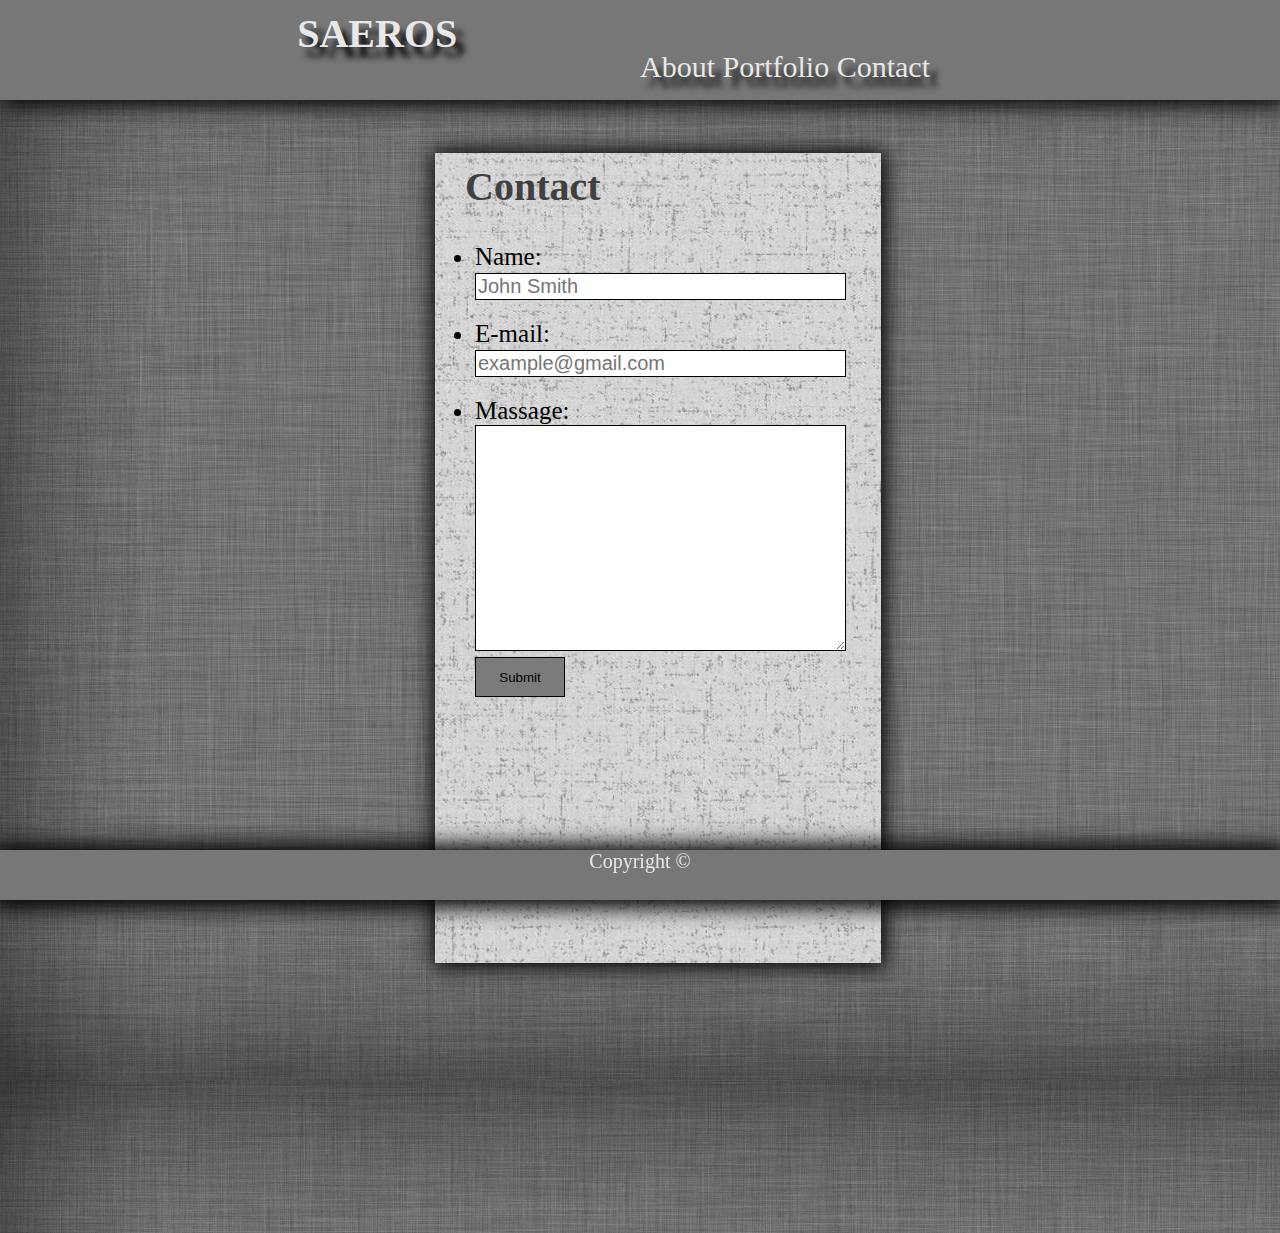
==== contact.html @ f61dae97 "responsive portfolio hw" ====
<!DOCTYPE html>
<html lang="en">

<head>
    <meta charset="UTF-8">
    <meta name="viewport" content="width=device-width, initial-scale=1.0">
    <meta http-equiv="X-UA-Compatible" content="ie=edge">
    <title>Contact</title>
    <link rel="stylesheet" type="text/css" href="style.css">
    <link href="https://fonts.googleapis.com/css?family=Dancing+Script&display=swap" rel="stylesheet">
</head>

<body>
    <div class="content">
        <div class="header">
            <div class="hero-saeros">
                <h1 class="saeros">
                    <a class="linksaeros" href="index.html">SAEROS</a>
                </h1>
            </div>
            <div class="nav-links">
                <a href="index.html">About</a>
                <a href="portfolio.html">Portfolio</a>
                <a href="contact.html">Contact</a>
            </div>
        </div>
        <div class="content-inside">
            <section class="section">
                <h2 id="h2">Contact</h2>
                <ul>
                    <li class="ultextsize">
                        <form action="/action_page.php">
                            Name:<br>
                            <input type="text" name="usrname" placeholder="John Smith" class="name_email"><br>
                        </form>
                    </li>
                    <li id="li2margin" class="ultextsize">
                        <form action="/action_page.php">
                            E-mail:<br>
                            <input type="email" name="emailaddress" placeholder="example@gmail.com" class="name_email">
                        </form>
                    </li>
                    <li class="ultextsize">
                        Massage: <br>
                        <textarea rows="4" cols="50" name="comment"></textarea>
                        <input class="submit" type="submit">
                    </li>
                </ul>
            </section>
        </div>
    </div>
    <footer class="footer">
        Copyright &copy;
    </footer>
</body>

</html>
---- style.css ----
.content{
    height:100%;
    
}
.content-inside{
    
    padding:20px;
    padding-bottom:50px;
    padding-left:420px;
    padding-right:30%;
}
.linksaeros{
    text-decoration: none;
    color: #e8e8e8;
    float: left;
    font-size: 40px;
    padding-left: 22%;
    padding-top: 10px;
    cursor: pointer;
    
}
.hero-saeros{
    width:100%;
    height:50px;

}
 .header{
    height:100px;
    background: #777777;
    box-shadow: 4px 3px 20px 2px #000;
    
}
body{
    background: url("images/body_background.png");
}
.saeros{
   margin: 0%
}
.nav-links{
    margin-left:50%;
    font-size: 30px;
    width: 33%;
    
    
    
    
}
a{
    text-decoration: none;
    color: #e8e8e8;
    text-shadow: 8px 10px 6px rgb(3, 3, 3);
    
}
footer{
    background: #777777;
    color: #e8e8e8;
    font-size: 20px;
    position: fixed;
    width: 100%;
    height: 50px;
    margin-top: -50px;
    box-shadow: 1px 1px 20px 7px #000;
    text-align: center;
    bottom: 0%;
    
}
.footertext{
    text-align: center;
    color:white;
}


.img1{
    float: left;
    padding-right: 10px;
    padding-left: 10px;
}
#text1{
    padding-left:10px;
    font-family: 'Alfa Slab One', cursive;
    padding-right: 8px;
    font-size: 20px;
}
h1{
    padding-left: 20px;
    border-top-width:30px;
    padding-top: 0px;
    margin-top: 0px;
}
.vsezagl{
    float: left;
}
#bj{
    padding-top: 10px;
    padding-bottom: 10px;
    padding-left: 30px;
}
#craps{
    padding-top: 10px;
    padding-bottom: 10px;
    padding-left: 32px;
    
}
#roulette{
    padding-bottom: 10px;
    padding-left: 30px;
}
.section{
    background: url("images/section_background.png");
    margin-top: 11px;
    margin-bottom: 220px;
    margin-left: 15px;
    margin-right: 15px;
    padding-bottom: 250px;
    box-shadow: 1px 1px 20px 3px #000;

}
#slots{
    padding-left: 30px;
}

textarea {
  height: 35px;
  font-size: 30px;
  border: 1px solid #000;
  height: 220px;
  width: 90%;
  font-family: 'Dancing Script', cursive;
}
.name_email{
    width:90%;
    border: 1px solid #000;
    font-size: 20px;
    

}
.submit{
    height: 40px;
    width: 90px;
    border: 1px solid #000;
    background: rgb(122, 124, 124);
    cursor: pointer;
}
#h2{
    font-size: 40px;
    padding-left: 30px;
    padding-top: 10px;
    color: #404040;
    
}
.ultextsize{
    font-size: 25px;
}
#li2margin{
    margin-top: 20px;
    margin-bottom: 20px;
}
html ,body{
    height: 100%;
    margin: 0;
}

 
 
@media screen and (max-width:980px){
.linksaeros{
    padding-left: 2%;
    padding-top: 23px;
}
.content-inside{
    padding-left: 20px;
    padding-right: 2%;
}
.nav-links{
    margin-left: 66%;
}
}
@media screen and (max-width:768px){
    .linksaeros{
        padding-left: 3%;
        padding-top: 24px;
    }
    .nav-links{
        margin-left: 57%;
        font-size: 26px;
    }
    .content-inside{
        padding-left: 10px;
        padding-right: 2%;
    }
    }
    @media screen and (max-width:640px){
        .nav-links{
           margin-left: 27%;
           font-size: 21px;
           padding-left: 39px;
       }
        
       .content-inside{
           padding-left: 0px;
           padding-right: 0px;
       }
       .linksaeros{
           font-size: 37px;
           padding-left: 35%;
       }
       }
       @media screen and (max-width:320px){
           .linksaeros{
            font-size: 33px;
            padding-left: 25%;
            margin-top: -18px;
           }
           .nav-links{
            font-size: 22px;
            padding-left: 0px;
            inline-size: fit-content;
            margin-left: 59px;
           }
       }
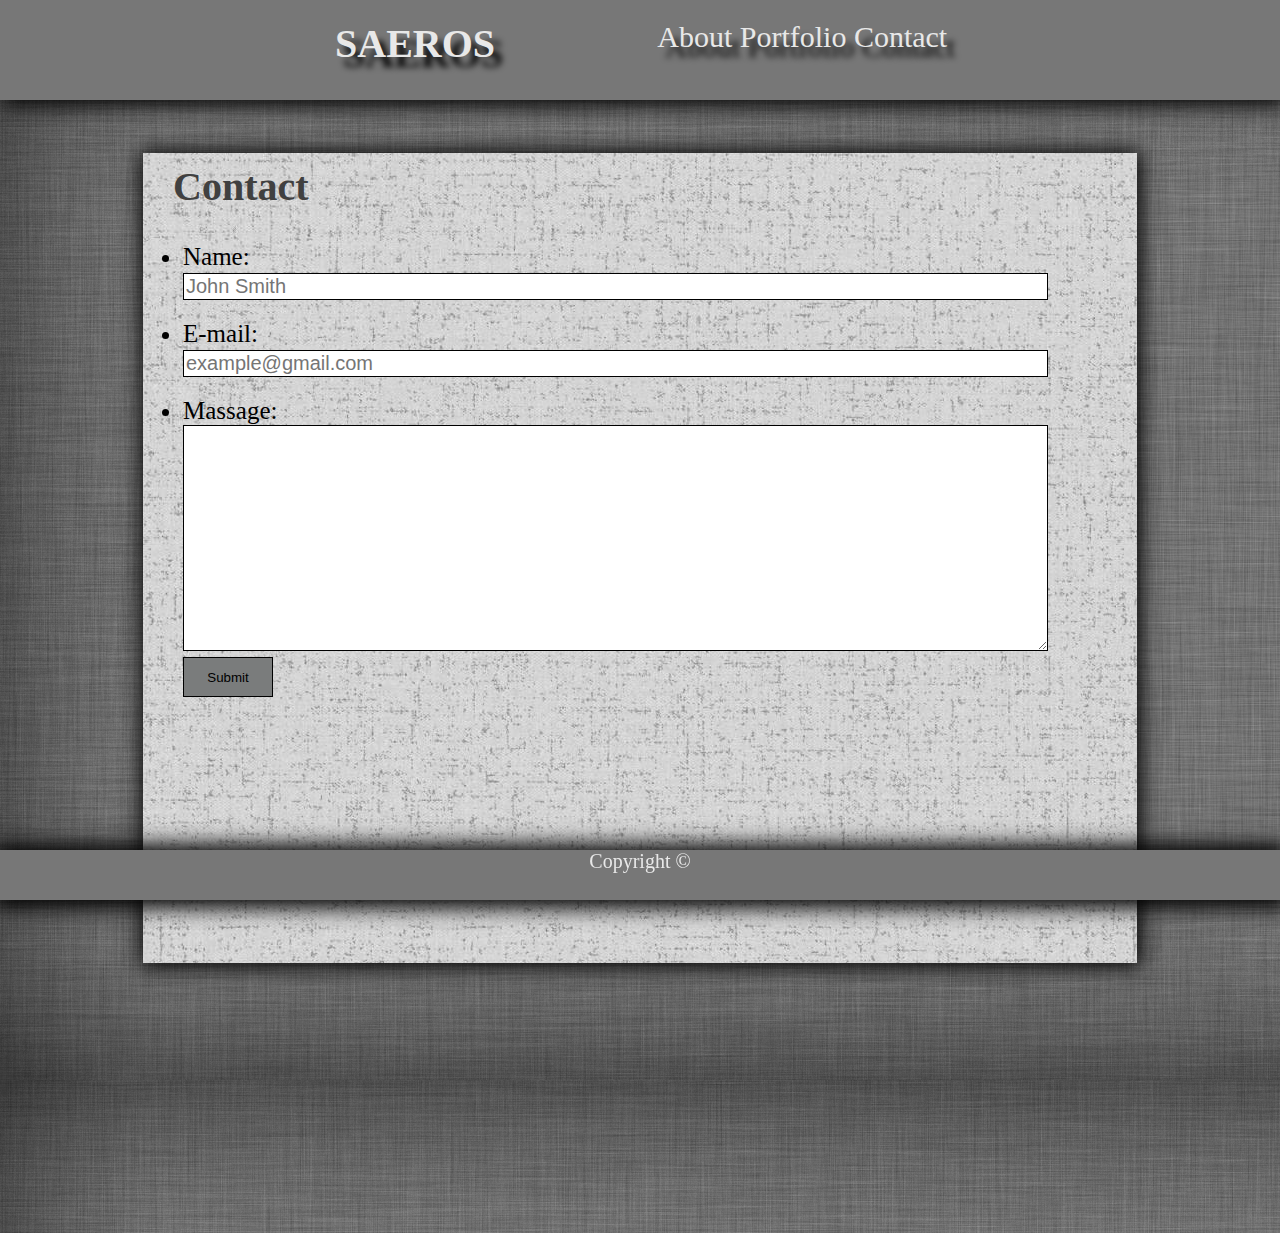
==== commit adceb213: "making changes in the media query" ====
--- a/contact.html
+++ b/contact.html
@@ -17,12 +17,13 @@
                 <h1 class="saeros">
                     <a class="linksaeros" href="index.html">SAEROS</a>
                 </h1>
+                <div class="nav-links">
+                    <a href="index.html">About</a>
+                    <a href="portfolio.html">Portfolio</a>
+                    <a href="contact.html">Contact</a>
+                </div>
             </div>
-            <div class="nav-links">
-                <a href="index.html">About</a>
-                <a href="portfolio.html">Portfolio</a>
-                <a href="contact.html">Contact</a>
-            </div>
+            
         </div>
         <div class="content-inside">
             <section class="section">
--- a/style.css
+++ b/style.css
@@ -7,16 +7,16 @@
     
     padding:20px;
     padding-bottom:50px;
-    padding-left:420px;
-    padding-right:30%;
+    padding-left: 25%;
+    padding-right: 25%;
 }
 .linksaeros{
     text-decoration: none;
     color: #e8e8e8;
     float: left;
     font-size: 40px;
-    padding-left: 22%;
-    padding-top: 10px;
+    padding-left: 25%;
+    padding-top: 20px;
     cursor: pointer;
     
 }
@@ -38,9 +38,10 @@
    margin: 0%
 }
 .nav-links{
-    margin-left:50%;
+    padding-right: 26%;
+    padding-top: 20px;
     font-size: 30px;
-    width: 33%;
+    float: right;
     
     
     
@@ -162,7 +163,18 @@
 }
 
  
- 
+@media screen and (max-width:1500px){
+    
+    .content-inside{
+        padding-left: 10%;
+        padding-right: 10%;
+    }
+    
+
+    
+}
+
+
 @media screen and (max-width:980px){
 .linksaeros{
     padding-left: 2%;
@@ -173,49 +185,26 @@
     padding-right: 2%;
 }
 .nav-links{
-    margin-left: 66%;
-}
+    padding-right: 5%;
+    padding-top: 30px;
+    
 }
 @media screen and (max-width:768px){
-    .linksaeros{
-        padding-left: 3%;
-        padding-top: 24px;
-    }
-    .nav-links{
-        margin-left: 57%;
-        font-size: 26px;
-    }
+    
     .content-inside{
         padding-left: 10px;
         padding-right: 2%;
     }
     }
-    @media screen and (max-width:640px){
+    @media screen and (max-width:640px)
+    {
+        .linksaeros{
+            padding-left: 32%;
+            float: none;
+        } 
         .nav-links{
-           margin-left: 27%;
-           font-size: 21px;
-           padding-left: 39px;
-       }
-        
-       .content-inside{
-           padding-left: 0px;
-           padding-right: 0px;
-       }
-       .linksaeros{
-           font-size: 37px;
-           padding-left: 35%;
-       }
-       }
-       @media screen and (max-width:320px){
-           .linksaeros{
-            font-size: 33px;
             padding-left: 25%;
-            margin-top: -18px;
-           }
-           .nav-links{
-            font-size: 22px;
-            padding-left: 0px;
-            inline-size: fit-content;
-            margin-left: 59px;
-           }
-       }+            float: none;
+            padding-top: 5px;
+        }
+    }}